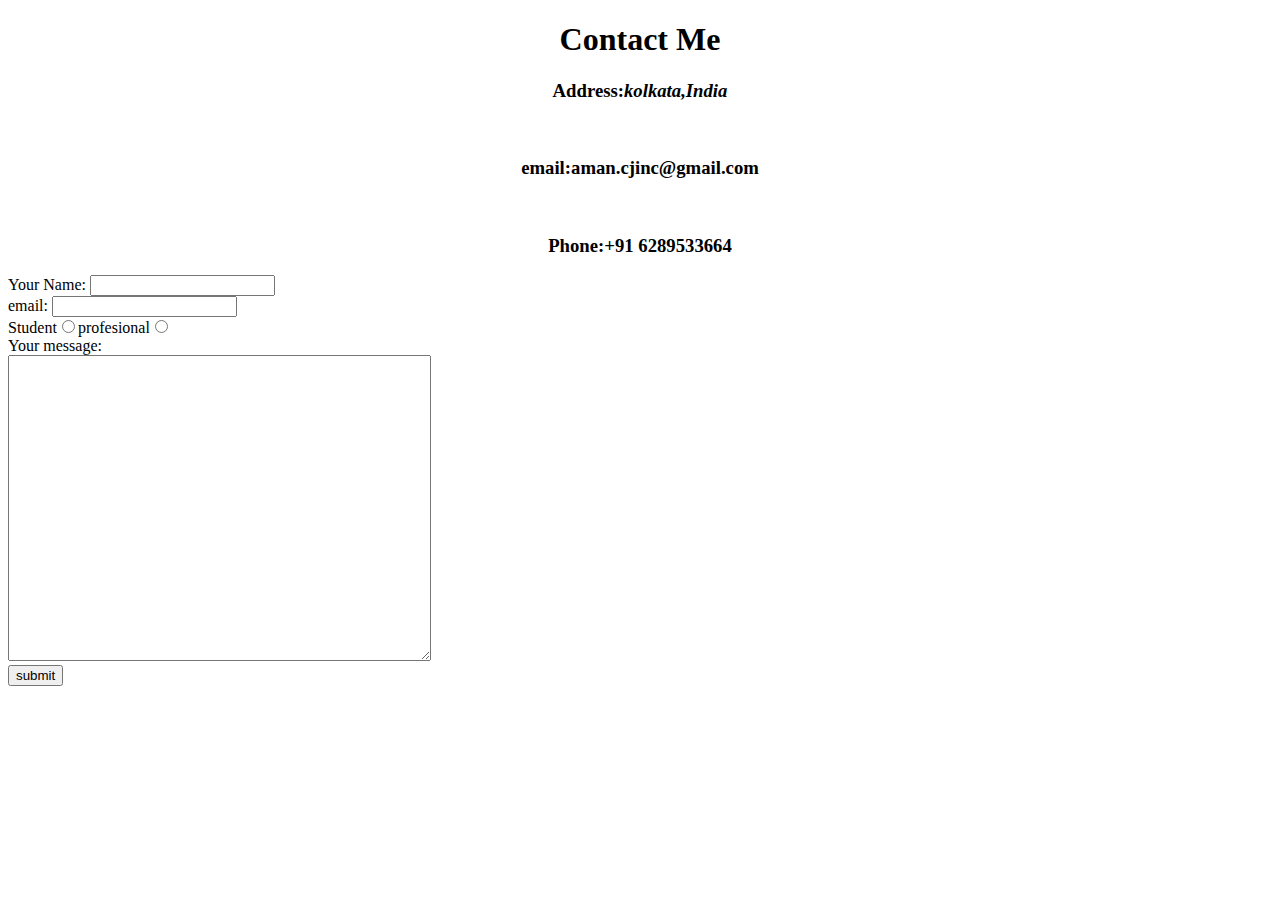
==== contact me.html @ abf83252 "add initial cv website files" ====
<!DOCTYPE html>
<html lang="en" dir="ltr">
  <head>
    <meta charset="utf-8">
    <title>contact me </title>
  </head>
  <body>
    <h1 align="center">Contact Me </h1>
<h3 align="center">Address:<em>kolkata,India</em></h3>  <br>
<h3 align="center">email:aman.cjinc@gmail.com</h3> <br>
<h3 align="center">Phone:+91 6289533664</h3>
<form class="" action="mailto:aman.cjinc@gmail.com" method="post" >
  <label>Your Name:</label>
<input type="text" name="your name" value=""><br>
<label>email:</label>
<input type="email" name="your email" value=""><br>
<label>Student</label><input type="radio" name="" value=""><label>profesional</label><input type="radio" name="" value="">
<br><label>Your message:</label><br>
<textarea name="msg." rows="20" cols="50"></textarea><br>
<input type="submit" name="" value="submit">
</form>
  </body>
</html>
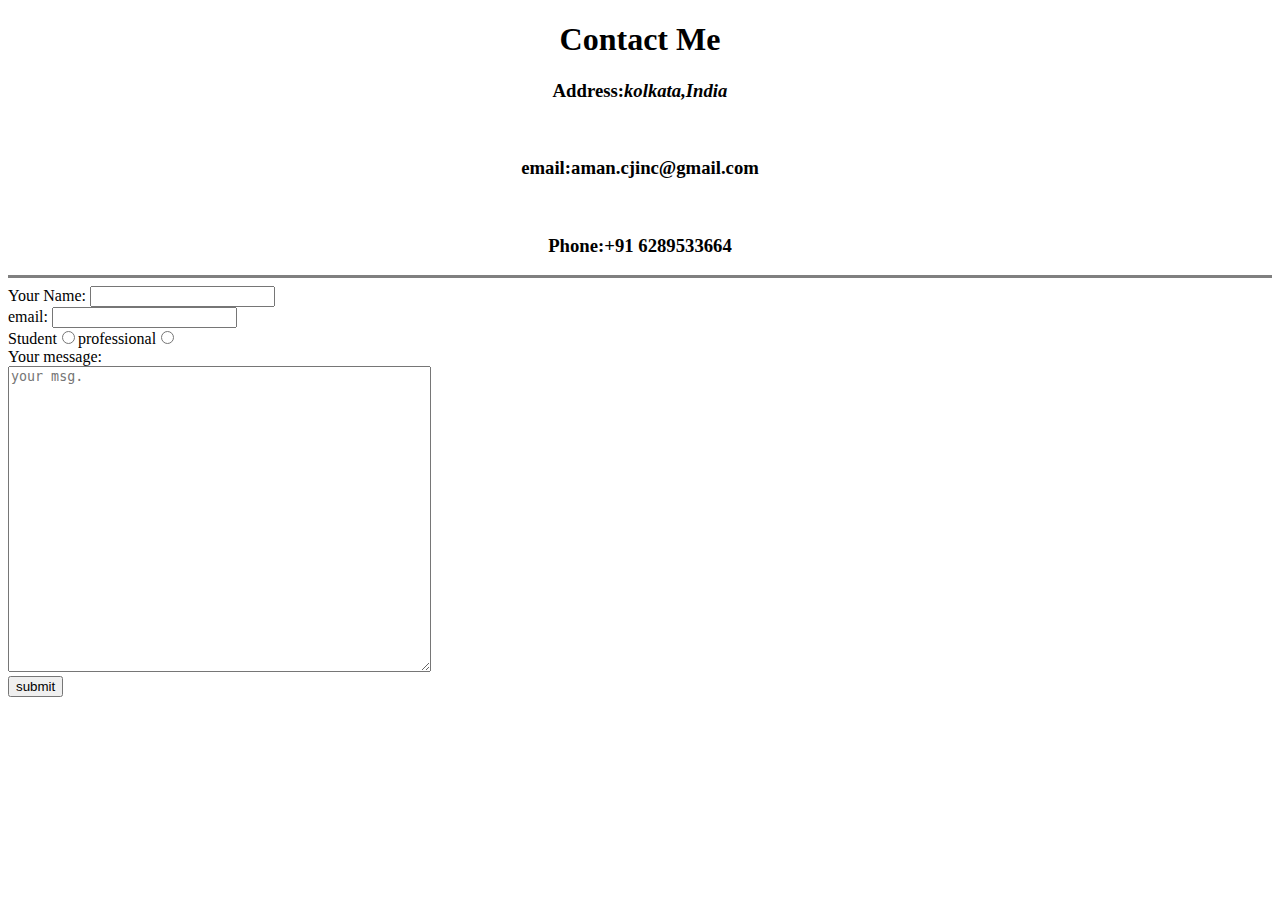
==== commit 7aeebb94: "Update contact me.html" ====
--- a/contact me.html
+++ b/contact me.html
@@ -3,21 +3,26 @@
   <head>
     <meta charset="utf-8">
     <title>contact me </title>
+    <link rel="stylesheet" href="/home/mayank/web dev/css/styles.css">
   </head>
   <body>
     <h1 align="center">Contact Me </h1>
 <h3 align="center">Address:<em>kolkata,India</em></h3>  <br>
 <h3 align="center">email:aman.cjinc@gmail.com</h3> <br>
 <h3 align="center">Phone:+91 6289533664</h3>
-<form class="" action="mailto:aman.cjinc@gmail.com" method="post" >
-  <label>Your Name:</label>
-<input type="text" name="your name" value=""><br>
-<label>email:</label>
-<input type="email" name="your email" value=""><br>
-<label>Student</label><input type="radio" name="" value=""><label>profesional</label><input type="radio" name="" value="">
-<br><label>Your message:</label><br>
-<textarea name="msg." rows="20" cols="50"></textarea><br>
-<input type="submit" name="" value="submit">
-</form>
+<hr size="3 "noshade>
+
+  <form class="" action="mailto:aman.cjinc@gmail.com" method="post" >
+    <label>Your Name:</label>
+  <input type="text" name="your name" value=""><br>
+  <label>email:</label>
+  <input type="email" name="your email" value=""><br>
+  <label>Student</label><input type="radio" name="" value=""><label>professional</label><input type="radio" name="" value="">
+  <br><label>Your message:</label><br>
+  <textarea placeholder="your msg."name="msg." rows="20" cols="50"></textarea><br>
+  <input type="submit" name="" value="submit">
+  </form>
+
+
   </body>
 </html>
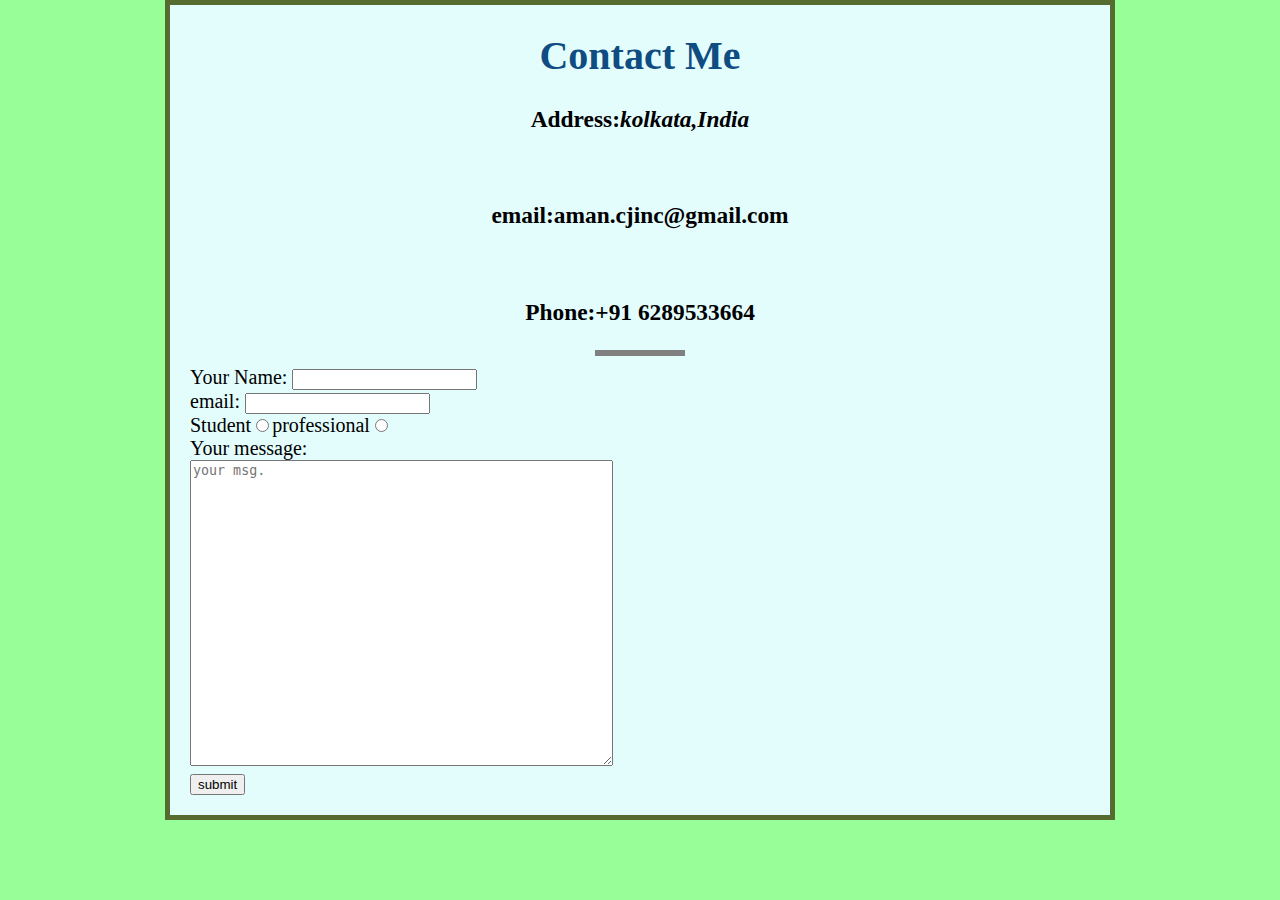
==== commit 611f72d2: "Update contact me.html" ====
--- a/contact me.html
+++ b/contact me.html
@@ -3,7 +3,7 @@
   <head>
     <meta charset="utf-8">
     <title>contact me </title>
-    <link rel="stylesheet" href="/home/mayank/web dev/css/styles.css">
+    <link rel="stylesheet" href="/css/styles.css">
   </head>
   <body>
     <h1 align="center">Contact Me </h1>
--- a/css/styles.css
+++ b/css/styles.css
@@ -0,0 +1,35 @@
+html {
+  background-color: #98FF98;
+}
+  body{
+    background-color: #e3fdfd;
+    width: 900px;
+   margin: 0 auto;
+
+   padding: 0 20px 20px 20px;
+   border: 5px solid #556B2F;
+        font-family: 'Baloo Da 2', cursive;
+        font-size: 20px;
+  }
+
+  hr{
+    border-style: none;
+    border-top-style: dotted ;
+border-color: grey;
+border-width:5px;
+    width: 10%;
+  }
+h2:hover{
+  color: red;
+}
+h1{
+  color: #0f4c81;
+}
+img[src="bike.png"]
+{
+ border-radius: 100%;
+}
+
+.circular{
+  border-radius: 90%;
+}
